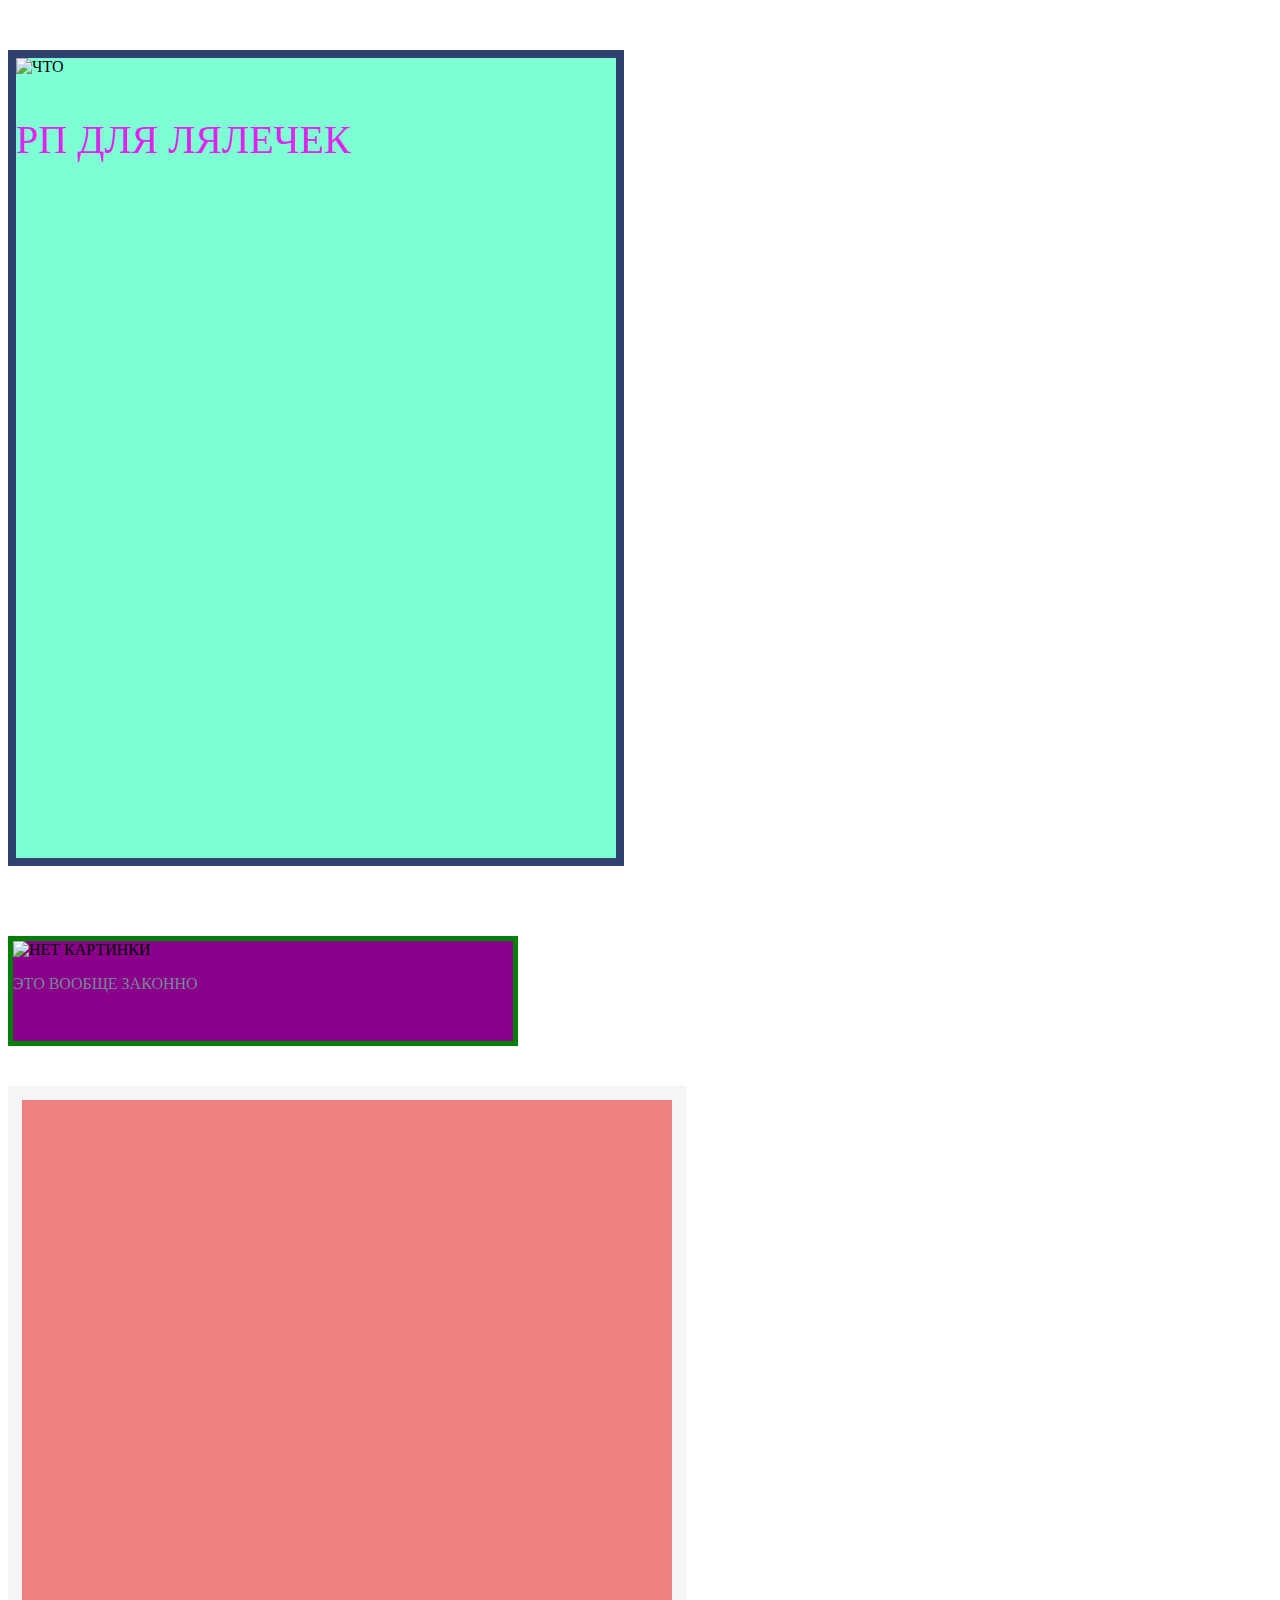
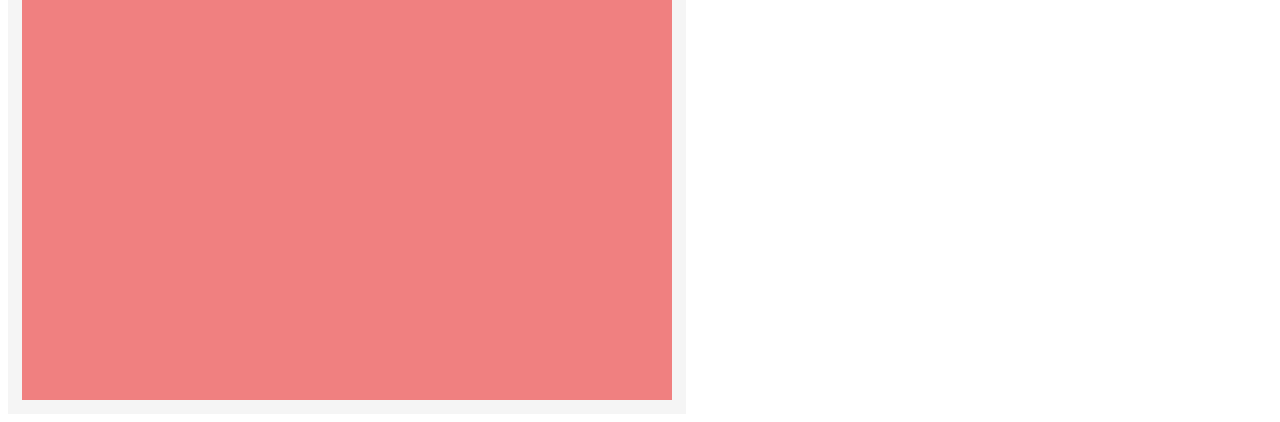
==== index.html @ 5d7cced1 "почему я чёрный в кавычках" ====
<!DOCTYPE html>
<html lang="en">
<head>
    <meta charset="UTF-8">
    <meta name="viewport" content="width=device-width, initial-scale=1.0">
    <title>ЭТО ЧО ТАК АНАЛИЗИРУЕМ</title>
    <link rel="stylesheet" href="./slyle.css">

</head>
<body>
    <div class="red">
        <img src="./omori-release-date.jpg" alt="ЧТО">
        <p>РП ДЛЯ ЛЯЛЕЧЕК</p>
    </div>
    <div class="blue">
        <img src="./airbus-a380-8.jpg" alt="НЕТ КАРТИНКИ">
        <p>ЭТО ВООБЩЕ ЗАКОННО<p>
    </div>
    <div class="green"></div>
    
</body>
</html>
---- slyle.css ----
div {
    width: 400px;
    height: 200px;
    background-color: blueviolet;
    margin-top: 20px;
}
.red {
    background-color: aquamarine;
    width: 600px;
    height: 800px;
    margin-top: 50px;
    border: 8px solid rgb(48, 65, 111);
}
.blue {
    background-color: darkmagenta;
    width: 500px;
    height: 100px;
    margin-top: 70px;
    border: 5px solid green;
}
.green {
    width: 650px;
    height: 900px;
    background-color: lightcoral;
    margin-top: 40px;
    border: 14px solid whitesmoke;
}
.red img {
    width: 600px;
    height: 800px;


}
.blue img {
    width: 500px;
    height: 100px;
}
.red p {
    color: rgb(224, 35, 238);
    font-size: 40px;
}
.blue p {
    color: lightslategrey;
}
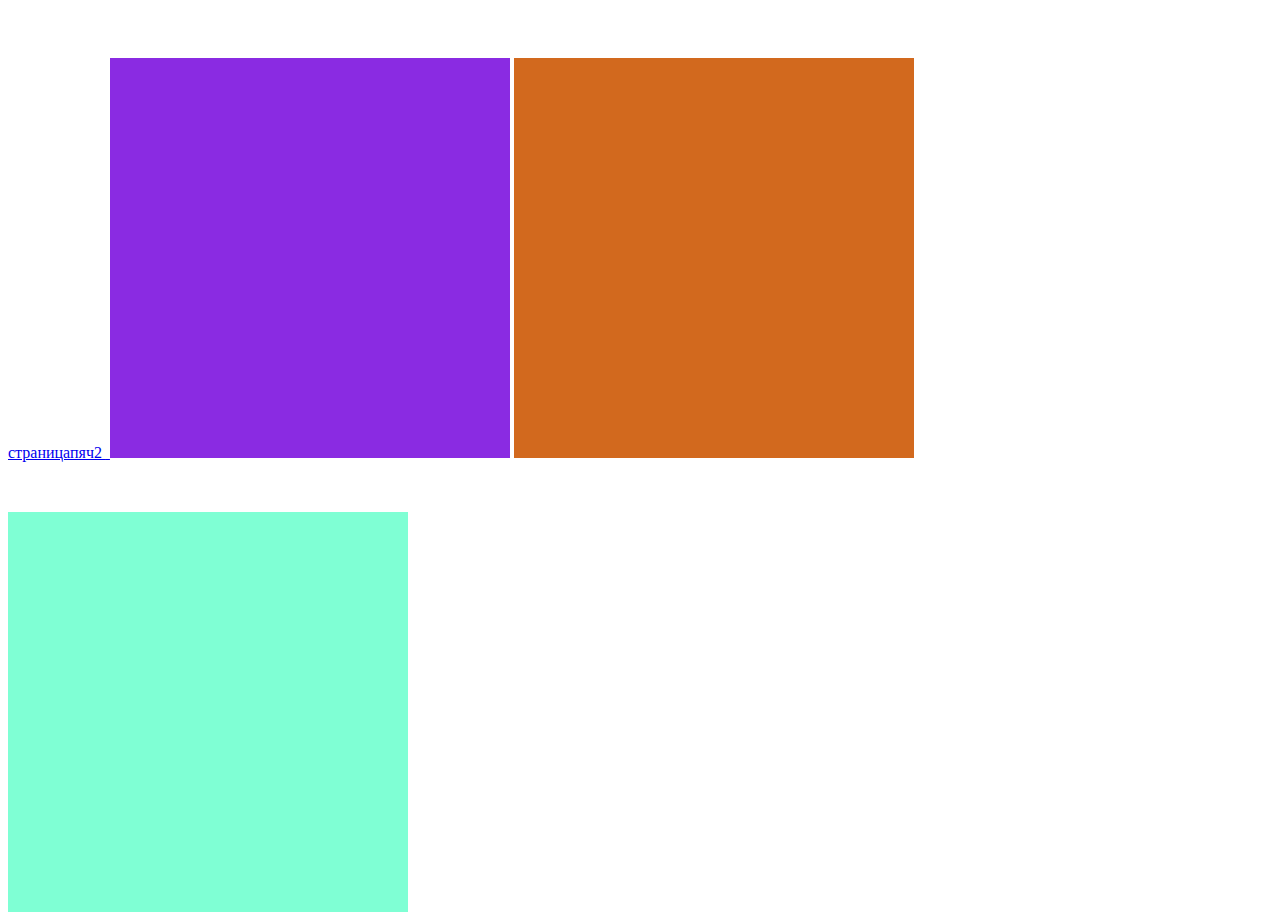
==== commit 730bd6dd: "почему я чёрный день третий" ====
--- a/index.html
+++ b/index.html
@@ -4,19 +4,15 @@
     <meta charset="UTF-8">
     <meta name="viewport" content="width=device-width, initial-scale=1.0">
     <title>ЭТО ЧО ТАК АНАЛИЗИРУЕМ</title>
-    <link rel="stylesheet" href="./slyle.css">
+    <link rel="stylesheet" href="./block.css">
 
 </head>
 <body>
-    <div class="red">
-        <img src="./omori-release-date.jpg" alt="ЧТО">
-        <p>РП ДЛЯ ЛЯЛЕЧЕК</p>
-    </div>
-    <div class="blue">
-        <img src="./airbus-a380-8.jpg" alt="НЕТ КАРТИНКИ">
-        <p>ЭТО ВООБЩЕ ЗАКОННО<p>
-    </div>
-    <div class="green"></div>
-    
+    <a href="./страницапяч2.html">страницапяч2
+        <img src="./omori-release-date.jpg" alt="">
+    </a>
+    <div class="block1"></div>
+    <div class="block2"></div>
+    <div class="block3"></div>
 </body>
 </html>--- a/block.css
+++ b/block.css
@@ -0,0 +1,17 @@
+div {
+    width: 400px;
+    height: 400px;
+    margin-top: 50px;
+    display: inline-block;
+
+}
+
+.block1 {
+    background-color: blueviolet;
+}
+.block2 {
+    background-color: chocolate;
+}
+.block3 {
+    background-color: aquamarine;
+}